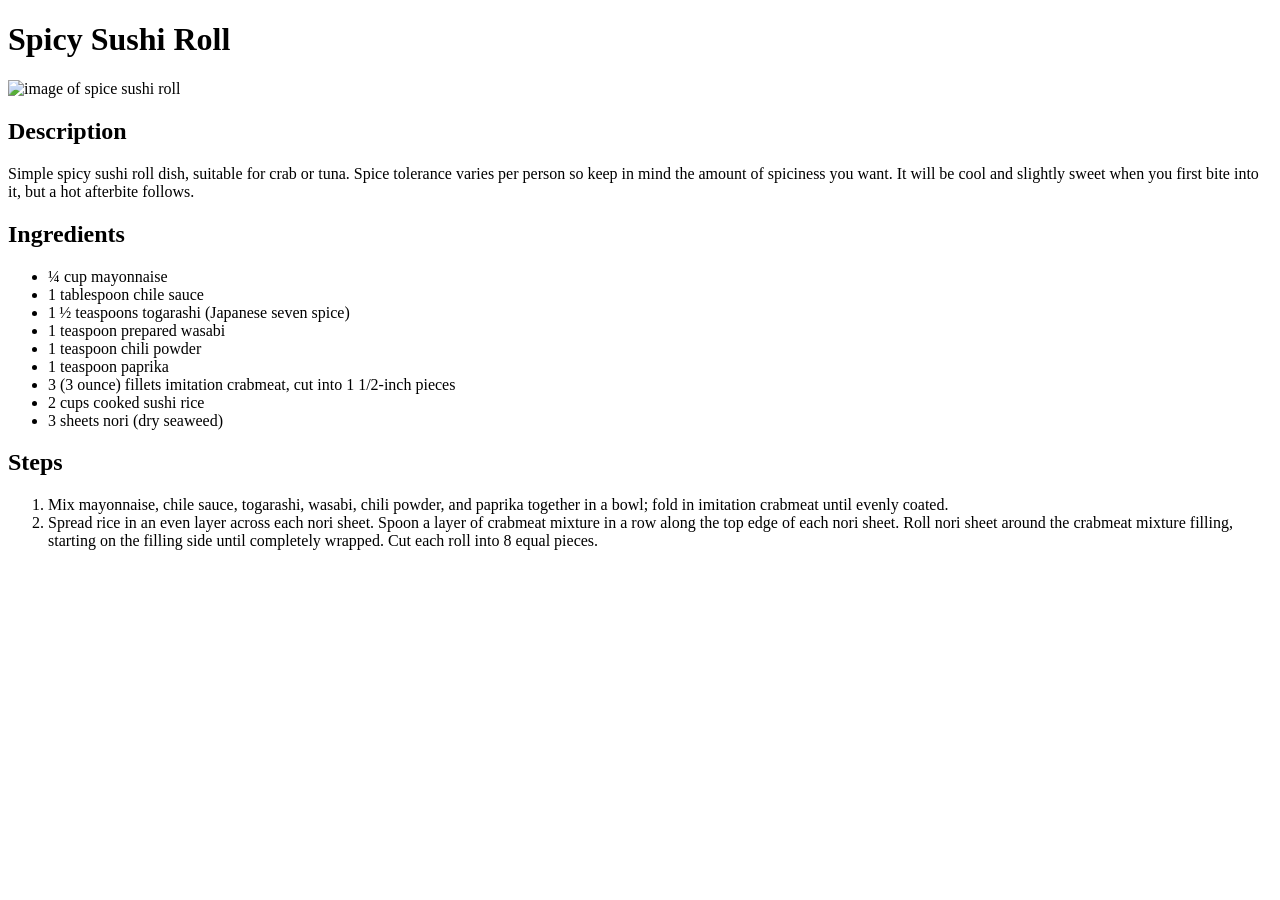
==== chicken.html @ 19555a1f "Paste contents of sushi.html to taco.html and chicken.html" ====
<!DOCTYPE html>
<html lang="en">
    <head>
        <meta charset="utf-8">
        <title>Spicy Sushi Roll - Recipes</title>
    </head>
    <body>
        <h1>Spicy Sushi Roll</h1>
        <img src="https://imagesvc.meredithcorp.io/v3/mm/image?url=https%3A%2F%2Fimages.media-allrecipes.com%2Fuserphotos%2F3792006.jpg&w=958&h=641&c=sc&poi=face&q=85"
        alt="image of spice sushi roll">
        <h2>Description</h2>
        <p>Simple spicy sushi roll dish, suitable for crab or tuna. Spice 
            tolerance varies per person so keep in mind the amount of spiciness you want. 
            It will be cool and slightly sweet when you first bite into it, but a hot afterbite follows.
        </p>

        <h2>Ingredients</h2>
        <ul>
            <li>¼ cup mayonnaise</li>
            <li>1 tablespoon chile sauce</li>
            <li>1 ½ teaspoons togarashi (Japanese seven spice)</li>
            <li>1 teaspoon prepared wasabi</li>
            <li>1 teaspoon chili powder</li>
            <li>1 teaspoon paprika</li>
            <li>3 (3 ounce) fillets imitation crabmeat, cut into 1 1/2-inch pieces</li>
            <li>2 cups cooked sushi rice</li>
            <li>3 sheets nori (dry seaweed)</li>
        </ul>

        <h2>Steps</h2>
        <ol>
            <li>Mix mayonnaise, chile sauce, togarashi, wasabi, chili powder, and paprika together in a bowl; fold in imitation crabmeat until evenly coated.</li>
            <li>Spread rice in an even layer across each nori sheet. Spoon a layer of crabmeat mixture in a row along the top edge of each nori sheet. Roll nori sheet around the crabmeat mixture filling, starting on the filling side until completely wrapped. Cut each roll into 8 equal pieces.</li>
        </ol>
    </body>
</html>
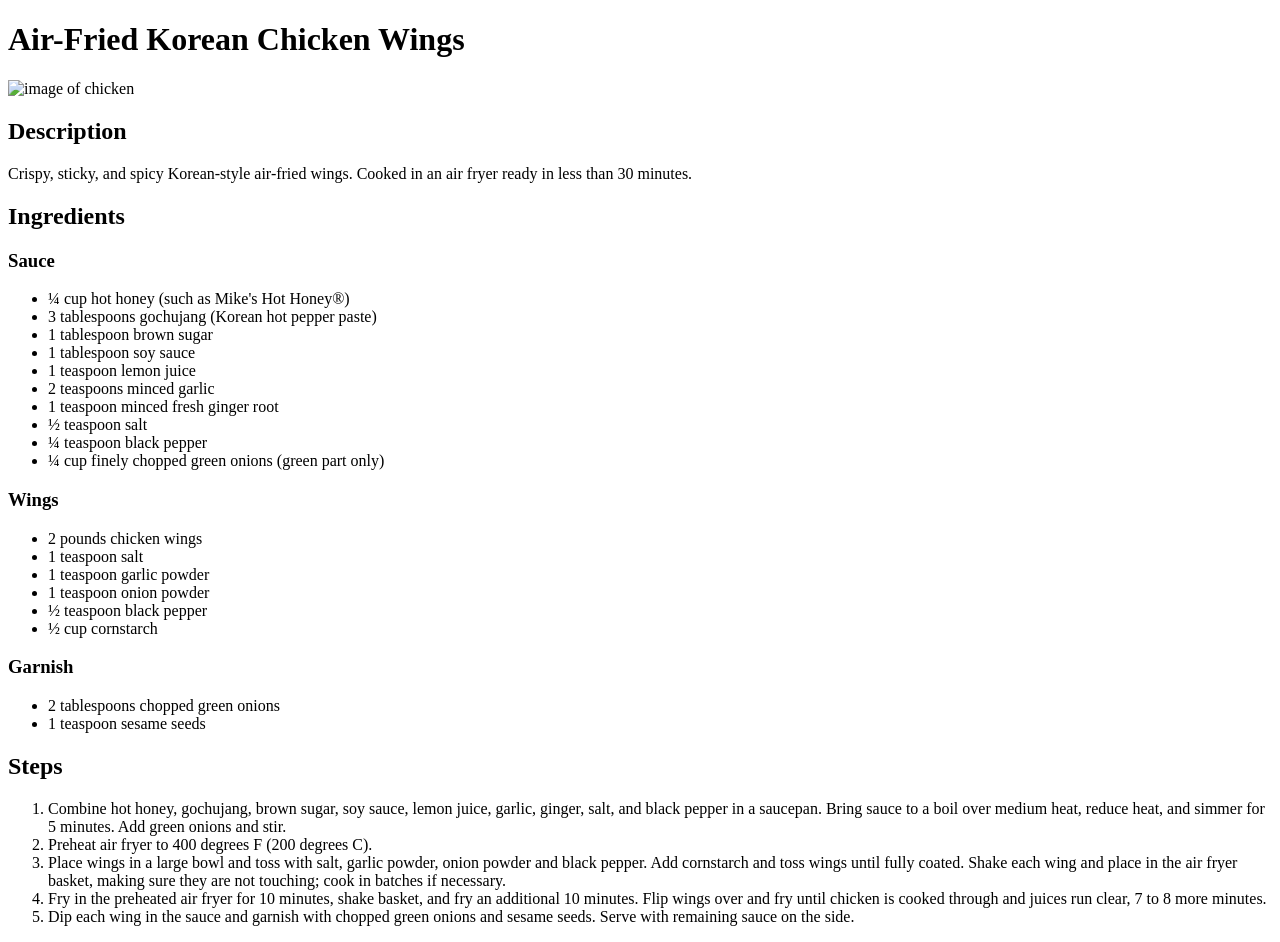
==== commit c300643c: "Update chicken.html with relevant images and text" ====
--- a/chicken.html
+++ b/chicken.html
@@ -2,35 +2,53 @@
 <html lang="en">
     <head>
         <meta charset="utf-8">
-        <title>Spicy Sushi Roll - Recipes</title>
+        <title>Air-Fried Korean Chicken Wings - Recipes</title>
     </head>
     <body>
-        <h1>Spicy Sushi Roll</h1>
-        <img src="https://imagesvc.meredithcorp.io/v3/mm/image?url=https%3A%2F%2Fimages.media-allrecipes.com%2Fuserphotos%2F3792006.jpg&w=958&h=641&c=sc&poi=face&q=85"
-        alt="image of spice sushi roll">
+        <h1>Air-Fried Korean Chicken Wings</h1>
+        <img src="https://imagesvc.meredithcorp.io/v3/mm/image?url=https%3A%2F%2Fimages.media-allrecipes.com%2Fuserphotos%2F6648748.jpg&w=596&h=792&c=sc&poi=face&q=85"
+        alt="image of chicken">
         <h2>Description</h2>
-        <p>Simple spicy sushi roll dish, suitable for crab or tuna. Spice 
-            tolerance varies per person so keep in mind the amount of spiciness you want. 
-            It will be cool and slightly sweet when you first bite into it, but a hot afterbite follows.
+        <p>Crispy, sticky, and spicy Korean-style air-fried wings. Cooked in an air fryer 
+            ready in less than 30 minutes.
         </p>
 
         <h2>Ingredients</h2>
+        <h3>Sauce</h3>
         <ul>
-            <li>¼ cup mayonnaise</li>
-            <li>1 tablespoon chile sauce</li>
-            <li>1 ½ teaspoons togarashi (Japanese seven spice)</li>
-            <li>1 teaspoon prepared wasabi</li>
-            <li>1 teaspoon chili powder</li>
-            <li>1 teaspoon paprika</li>
-            <li>3 (3 ounce) fillets imitation crabmeat, cut into 1 1/2-inch pieces</li>
-            <li>2 cups cooked sushi rice</li>
-            <li>3 sheets nori (dry seaweed)</li>
+            <li>¼ cup hot honey (such as Mike's Hot Honey®) </li>
+            <li>3 tablespoons gochujang (Korean hot pepper paste) </li>
+            <li>1 tablespoon brown sugar </li>
+            <li>1 tablespoon soy sauce </li>
+            <li>1 teaspoon lemon juice </li>
+            <li>2 teaspoons minced garlic </li>
+            <li>1 teaspoon minced fresh ginger root </li>
+            <li>½ teaspoon salt </li>
+            <li>¼ teaspoon black pepper </li>
+            <li>¼ cup finely chopped green onions (green part only) </li>
+        </ul>
+        <h3>Wings</h3>
+        <ul>
+            <li>2 pounds chicken wings </li>
+            <li>1 teaspoon salt </li>
+            <li>1 teaspoon garlic powder  </li>
+            <li>1 teaspoon onion powder </li>
+            <li>½ teaspoon black pepper </li>
+            <li>½ cup cornstarch </li>
+        </ul>
+        <h3>Garnish</h3>
+        <ul>
+            <li>2 tablespoons chopped green onions </li>
+            <li>1 teaspoon sesame seeds </li>
         </ul>
 
         <h2>Steps</h2>
         <ol>
-            <li>Mix mayonnaise, chile sauce, togarashi, wasabi, chili powder, and paprika together in a bowl; fold in imitation crabmeat until evenly coated.</li>
-            <li>Spread rice in an even layer across each nori sheet. Spoon a layer of crabmeat mixture in a row along the top edge of each nori sheet. Roll nori sheet around the crabmeat mixture filling, starting on the filling side until completely wrapped. Cut each roll into 8 equal pieces.</li>
+            <li>Combine hot honey, gochujang, brown sugar, soy sauce, lemon juice, garlic, ginger, salt, and black pepper in a saucepan. Bring sauce to a boil over medium heat, reduce heat, and simmer for 5 minutes. Add green onions and stir.</li>
+            <li>Preheat air fryer to 400 degrees F (200 degrees C).</li>
+            <li>Place wings in a large bowl and toss with salt, garlic powder, onion powder and black pepper. Add cornstarch and toss wings until fully coated. Shake each wing and place in the air fryer basket, making sure they are not touching; cook in batches if necessary.</li>
+            <li>Fry in the preheated air fryer for 10 minutes, shake basket, and fry an additional 10 minutes. Flip wings over and fry until chicken is cooked through and juices run clear, 7 to 8 more minutes.</li>
+            <li>Dip each wing in the sauce and garnish with chopped green onions and sesame seeds. Serve with remaining sauce on the side.</li>
         </ol>
     </body>
 </html>
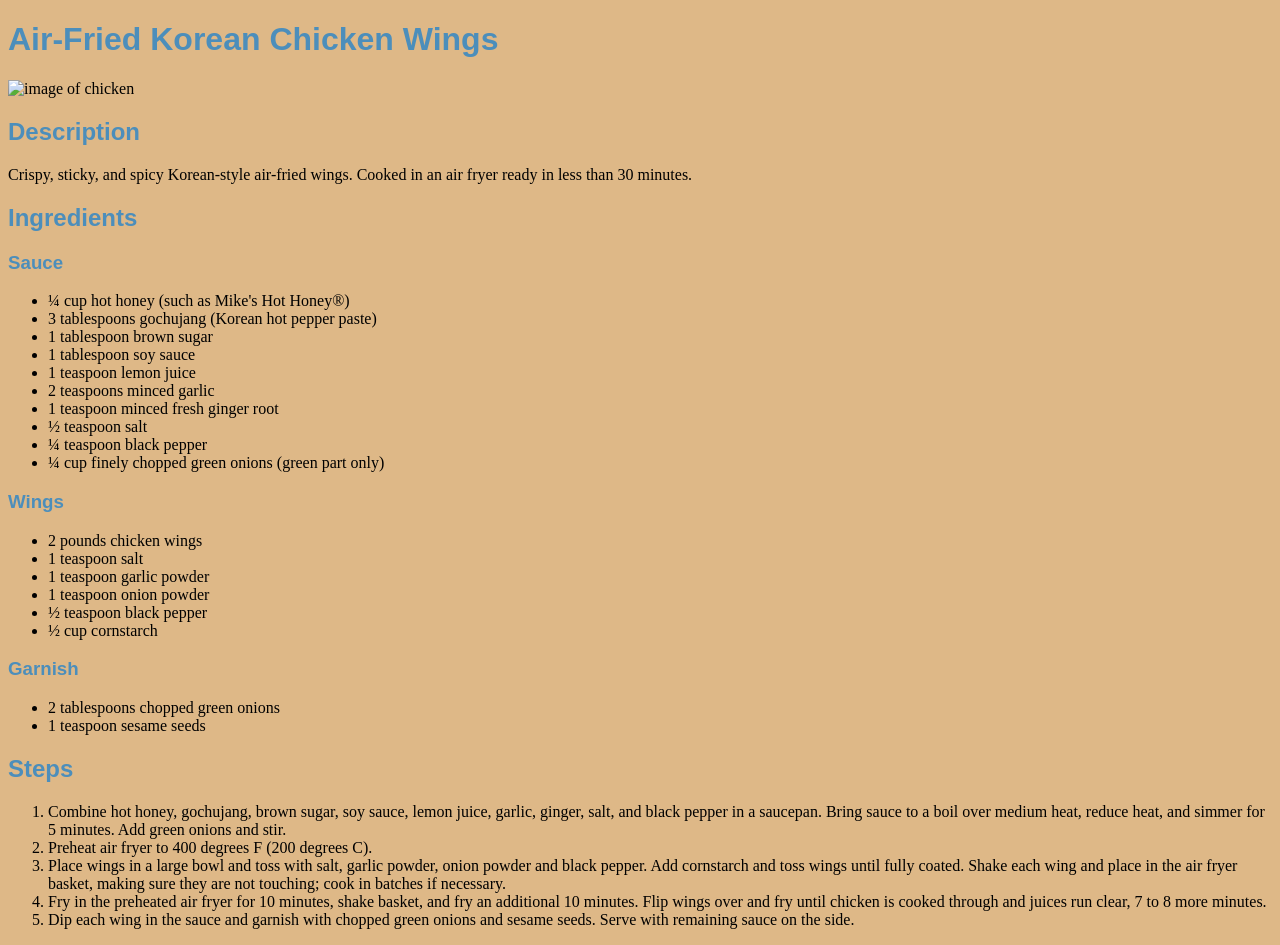
==== commit 3fcd49a5: "Add CSS" ====
--- a/chicken.html
+++ b/chicken.html
@@ -3,6 +3,7 @@
     <head>
         <meta charset="utf-8">
         <title>Air-Fried Korean Chicken Wings - Recipes</title>
+        <link rel="stylesheet" href="styles.css">
     </head>
     <body>
         <h1>Air-Fried Korean Chicken Wings</h1>
--- a/styles.css
+++ b/styles.css
@@ -0,0 +1,13 @@
+*{
+    background-color: burlywood;
+}
+
+h1, h2, h3{
+    font-family: Arial, Helvetica, sans-serif;
+    color: rgb(76, 142, 187);
+}
+
+img{
+    height: 400px;
+    width: auto;
+}
